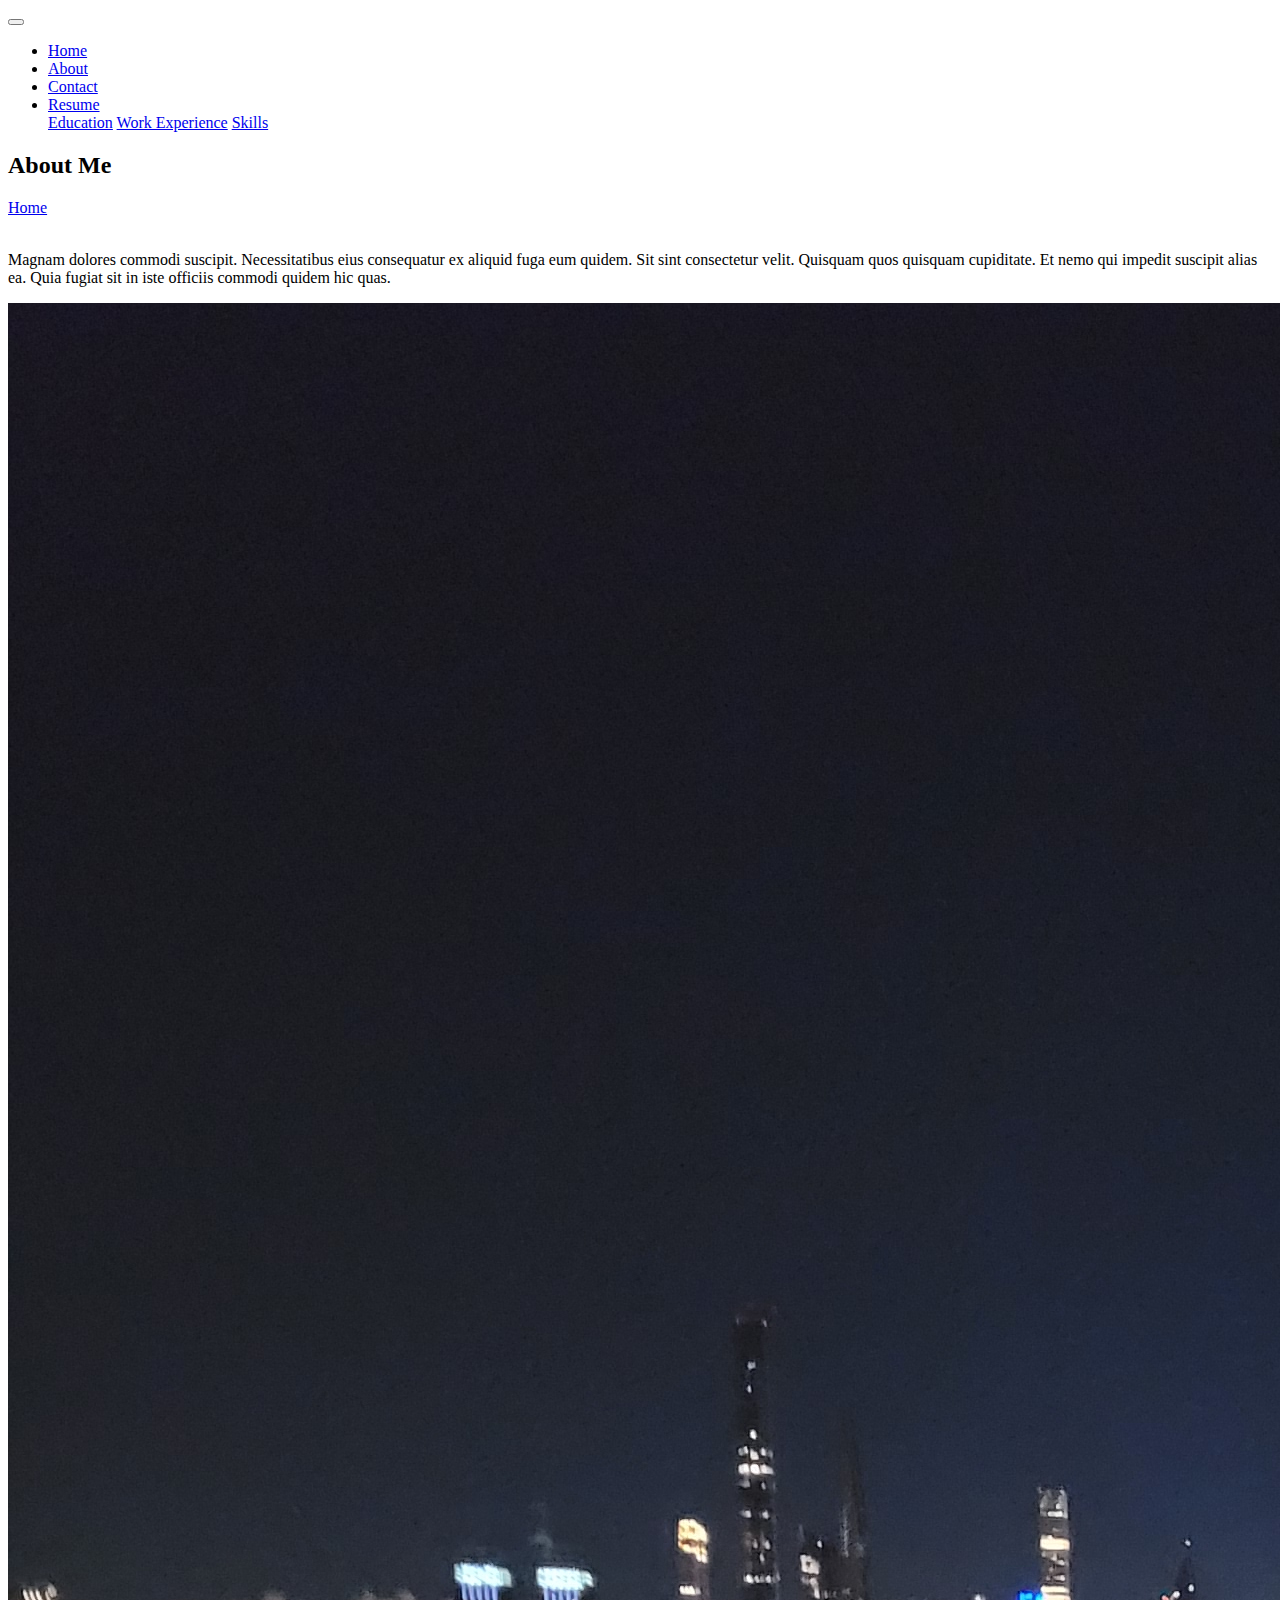
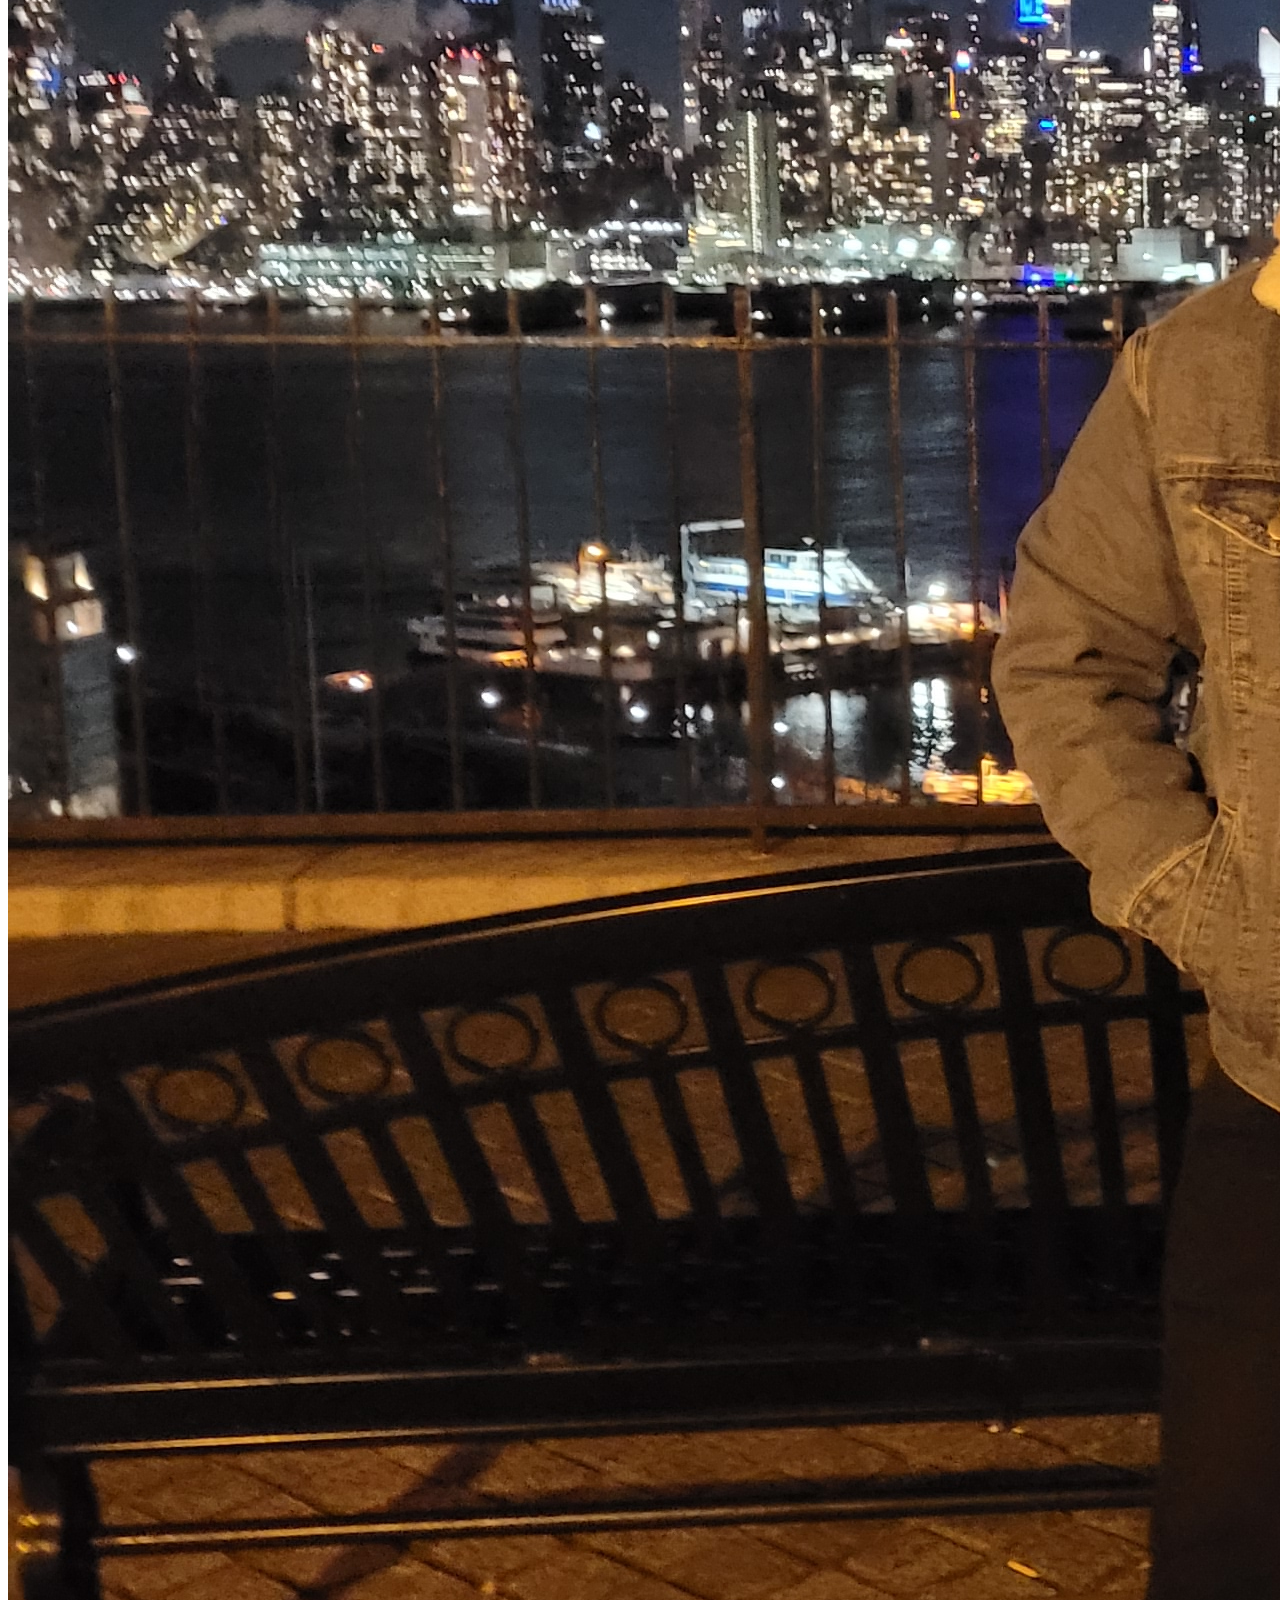
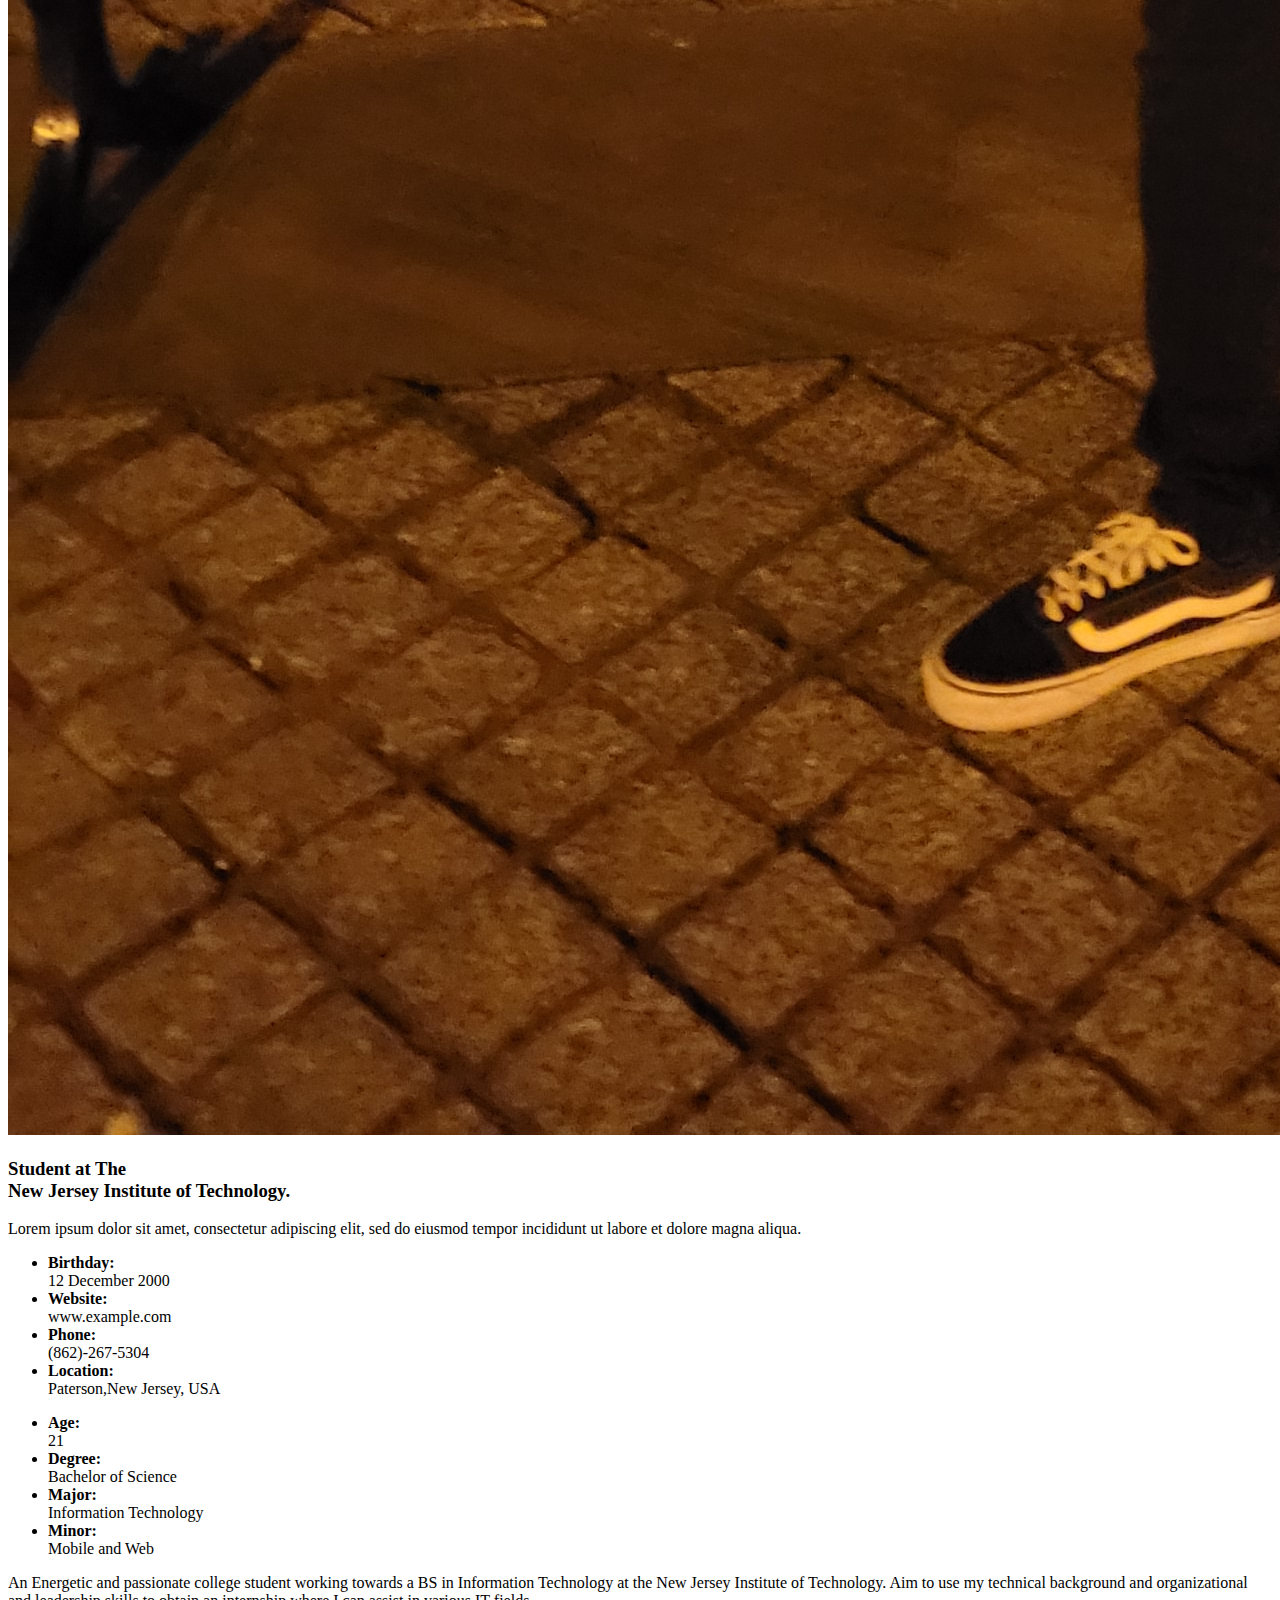
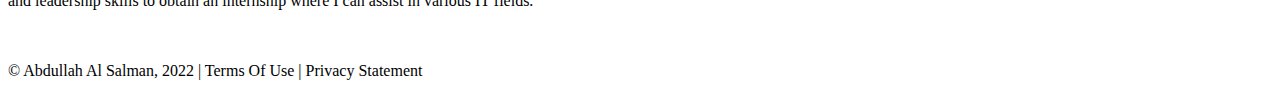
==== IS117-BootstrapStarterFilesV5/about.html @ c5d8941d "P4" ====
<!DOCTYPE html>
<!-- DEVELOPER: Abdullah Al Salman, IS117-003, Fall 2022 -->
<html lang="en">
<head>
    <meta charset="UTF-8">
    <title>About Me</title>
  <!-- CSS only -->
  <link href="https://cdn.jsdelivr.net/npm/bootstrap@5.0.2/dist/css/bootstrap.min.css"
        rel="stylesheet"
        integrity="sha384-EVSTQN3/azprG1Anm3QDgpJLIm9Nao0Yz1ztcQTwFspd3yD65VohhpuuCOmLASjC"
        crossorigin="anonymous">
  <link href="css/main.css" rel="stylesheet">
  <link href="css/con.css" rel="stylesheet">
</head>
<body>
<header>
  <div class="container-fluid">
    <div class="row">
      <nav class="navbar navbar-expand-md
                    justify-content-start
                    bg-dark navbar-dark
                    col-12">

        <!-- Brand -->
        <a class="navbar-brand" href="#"></a>
        <!-- Responsive Button for the smaller menu -->
        <button class="navbar-toggler" type="button"
                data-bs-toggle="collapse" data-bs-target="#collapsibleNavbar">
          <span class="navbar-toggler-icon"></span>
        </button>
        <div class="collapse navbar-collapse" id="collapsibleNavbar">
          <ul class="navbar-nav">
            <!-- Links -->
            <li class="nav-item">
              <a class="nav-link" href="index.html">Home</a>
            </li>
            <li class="nav-item">
              <a class="nav-link" href="about.html">About</a>
            </li>
            <li class="nav-item">
              <a class="nav-link" href="contact.html">Contact</a>
            </li>

            <!-- Dropdown -->
            <li class="nav-item dropdown">
              <a class="nav-link dropdown-toggle" href="education.html" id="navbardrop"
                 data-toggle="dropdown" role="button" data-bs-toggle="dropdown" aria-expanded="false">
                Resume
              </a>
              <div class="dropdown-menu">
                <a class="dropdown-item" href="education.html">Education</a>
                <a class="dropdown-item" href="experience.html">Work Experience</a>
                <a class="dropdown-item" href="skills.html">Skills</a>

              </div>
            </li>
          </ul>
        </div>
      </nav>


    </div>

    <script src="https://cdn.jsdelivr.net/npm/bootstrap@5.0.2/dist/js/bootstrap.bundle.min.js"
            integrity="sha384-MrcW6ZMFYlzcLA8Nl+NtUVF0sA7MsXsP1UyJoMp4YLEuNSfAP+JcXn/tWtIaxVXM"
            crossorigin="anonymous">
    </script>
</header>

  <div class="container">

    <div class="section-title">
      <h2>About Me</h2>
      <a href="index.html">
        <i class="ion-ios-home"></i>
        Home
      </a>
      <p><br>Magnam dolores commodi suscipit. Necessitatibus eius consequatur ex aliquid fuga eum quidem. Sit sint consectetur velit. Quisquam quos quisquam cupiditate. Et nemo qui impedit suscipit alias ea. Quia fugiat sit in iste officiis commodi quidem hic quas.</p>
    </div>

    <div class="row">
      <div class="col-lg-4" data-aos="fade-right">
        <img src="./images/p2.jpg" class="img-thumbnail" alt="abdullah image">
      </div>
      <div class="col-lg-4 pt-8 pt-lg-0 content" data-aos="fade-left">
        <h3>Student at The<br>
          New Jersey Institute of Technology.</h3>
        <p class="fst-italic">
          Lorem ipsum dolor sit amet, consectetur adipiscing elit, sed do eiusmod tempor incididunt ut labore et dolore
          magna aliqua.
        </p>
        <div class="row">
          <div class="col-lg-6">
            <ul>
              <li><i class="bi bi-chevron-right"></i> <strong>Birthday:<br></strong> <span>12 December 2000</span></li>
              <li><i class="bi bi-chevron-right"></i> <strong>Website:<br></strong> <span>www.example.com</span></li>
              <li><i class="bi bi-chevron-right"></i> <strong>Phone:<br></strong> <span>(862)-267-5304</span></li>
              <li><i class="bi bi-chevron-right"></i> <strong>Location:<br></strong> <span>Paterson,New Jersey, USA</span></li>
            </ul>
          </div>
          <div class="col-lg-6">
            <ul>
              <li><i class="bi bi-chevron-right"></i> <strong>Age:<br></strong> <span>21</span></li>
              <li><i class="bi bi-chevron-right"></i> <strong>Degree:<br></strong> <span>Bachelor of Science</span></li>
              <li><i class="bi bi-chevron-right"></i> <strong>Major:<br></strong> <span>Information Technology</span></li>
              <li><i class="bi bi-chevron-right"></i> <strong>Minor:<br></strong> <span>Mobile and Web</span></li>
            </ul>
          </div>
        </div>
        <p>An Energetic and passionate college student working towards a BS in Information Technology at the
          New Jersey Institute of Technology. Aim to use my technical background and organizational and
          leadership skills to obtain an internship where I can assist in various IT fields.</p>


      </div>
    </div>

  </div>




</section>



</body>
<br>
<br>


<footer>
  <div class="footer">
    &copy; Abdullah Al Salman, 2022 |  Terms Of Use  |  Privacy Statement
  </div>
</footer>
</html>
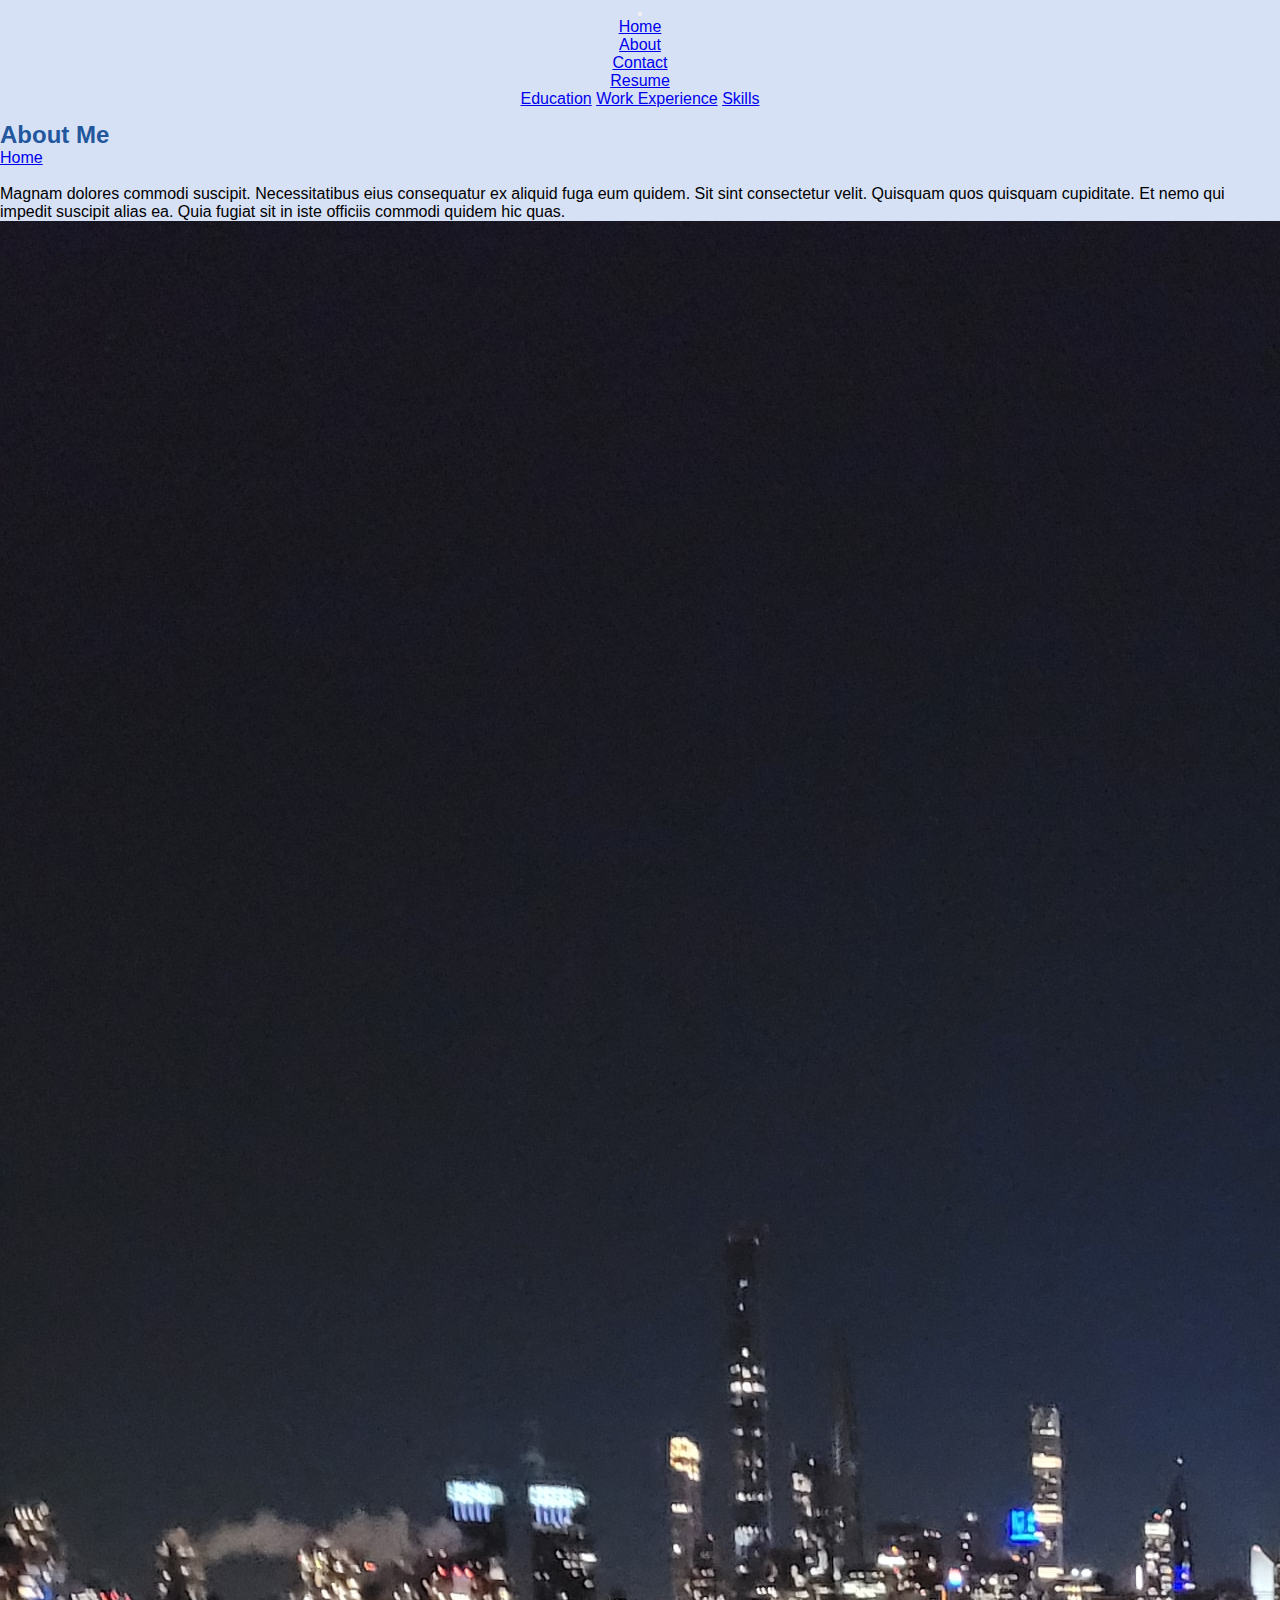
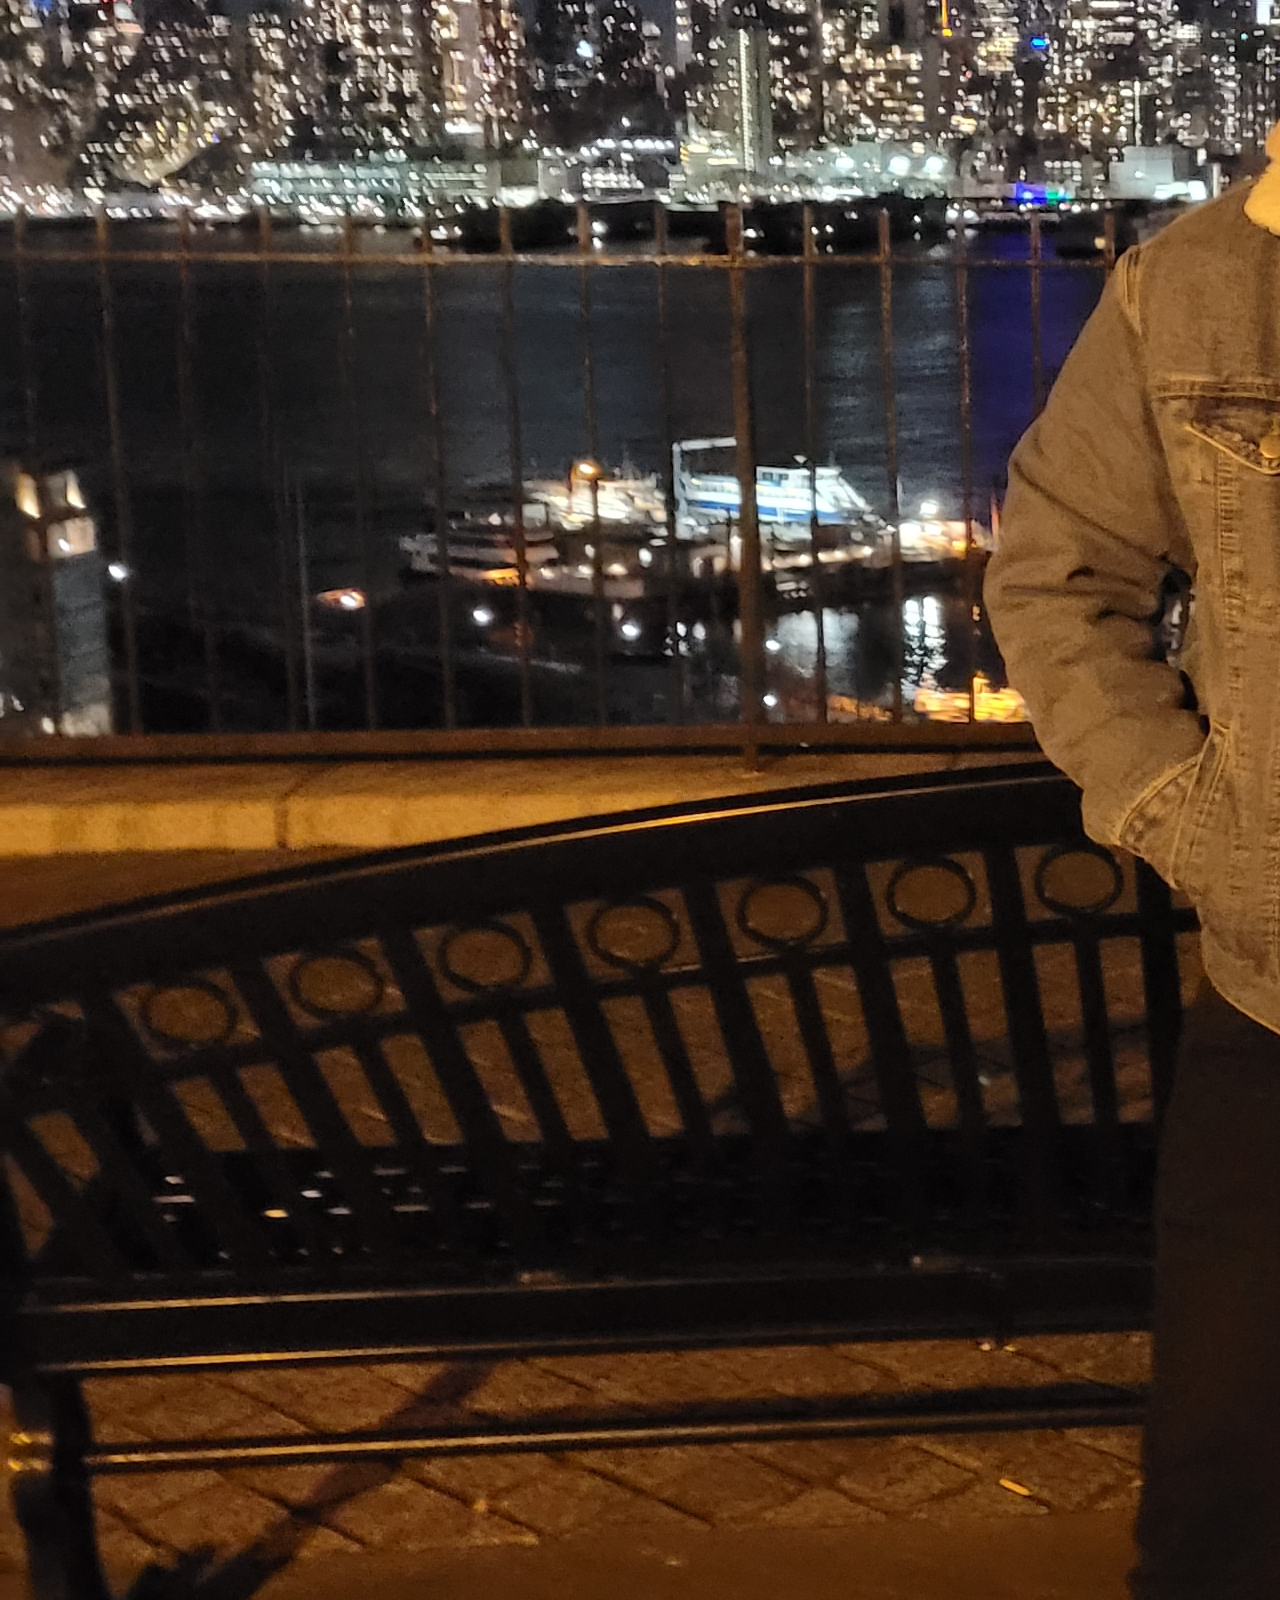
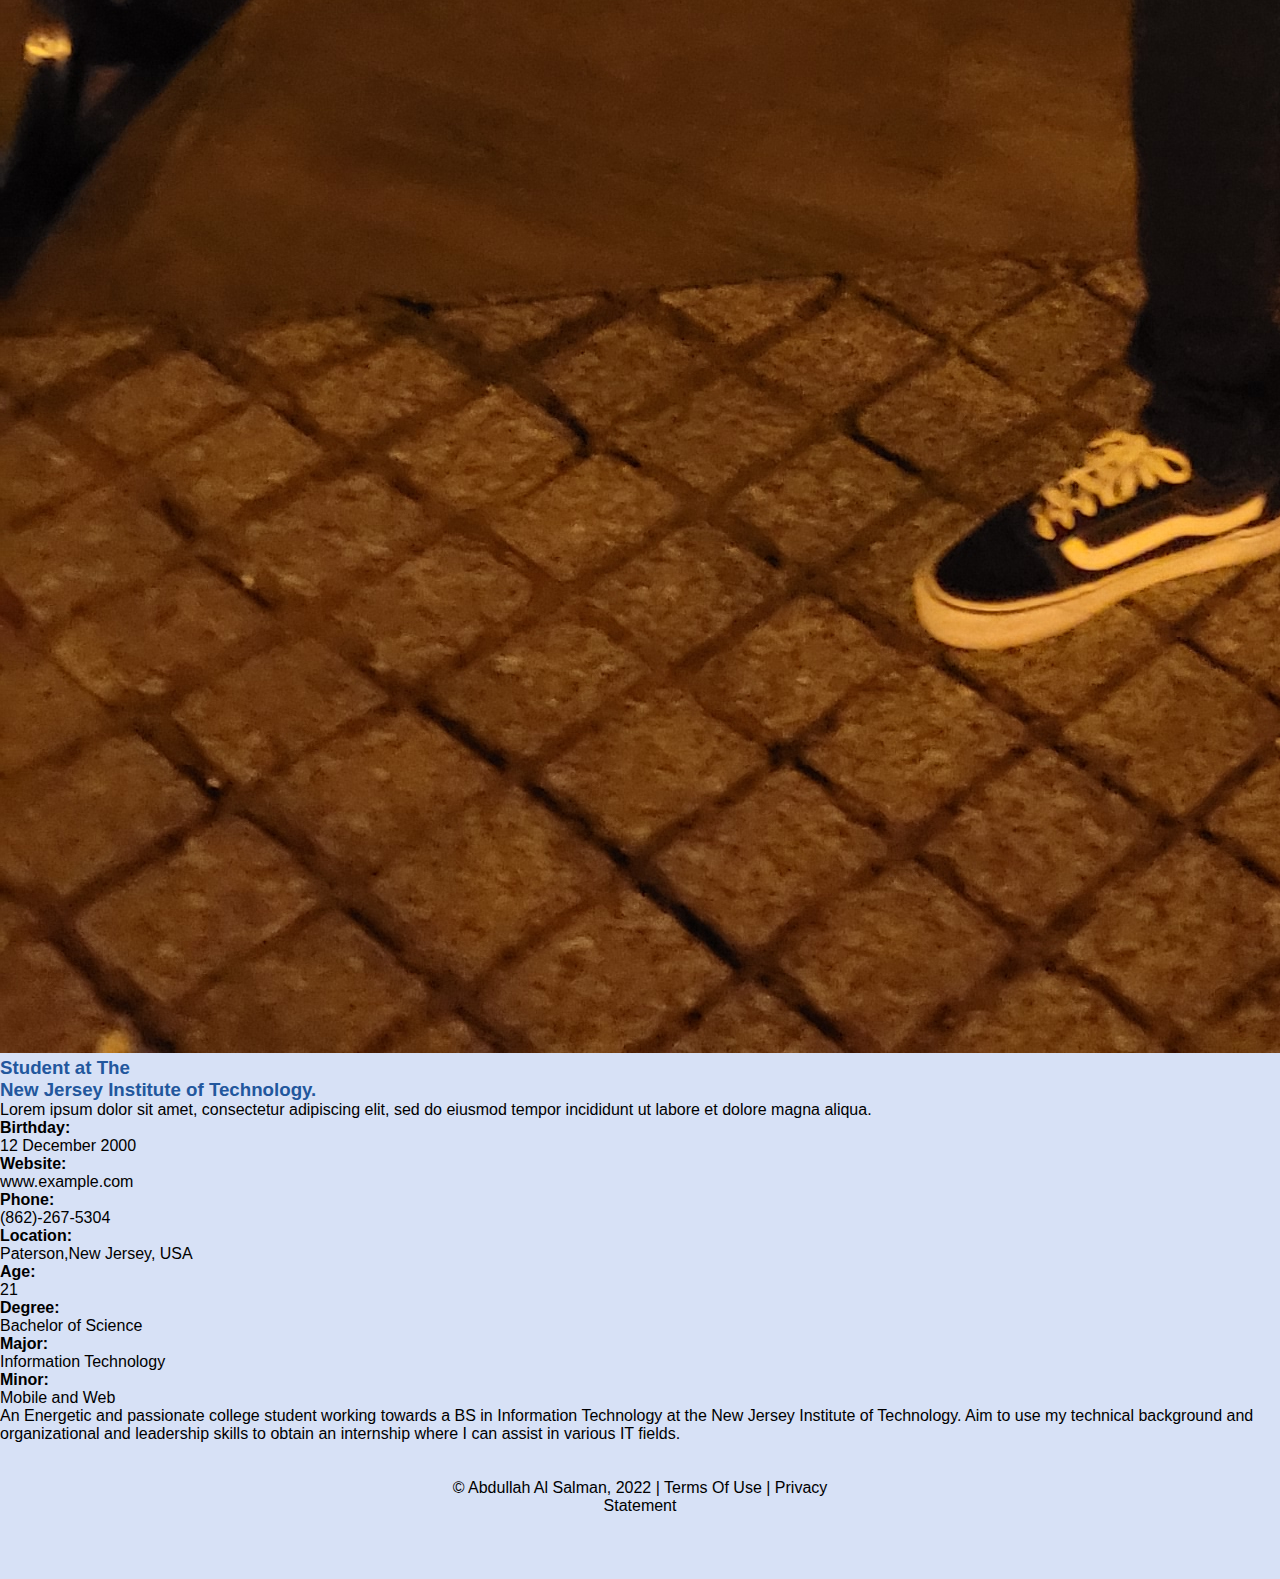
==== commit e79f4c80: "P4" ====
--- a/IS117-BootstrapStarterFilesV5/about.html
+++ b/IS117-BootstrapStarterFilesV5/about.html
@@ -10,7 +10,7 @@
         integrity="sha384-EVSTQN3/azprG1Anm3QDgpJLIm9Nao0Yz1ztcQTwFspd3yD65VohhpuuCOmLASjC"
         crossorigin="anonymous">
   <link href="css/main.css" rel="stylesheet">
-  <link href="css/con.css" rel="stylesheet">
+  <link href="css/con1.css" rel="stylesheet">
 </head>
 <body>
 <header>
--- a/IS117-BootstrapStarterFilesV5/css/main.css
+++ b/IS117-BootstrapStarterFilesV5/css/main.css
@@ -0,0 +1,221 @@
+/*DEVELOPER: Abdullah Al Salman, IS117-003, Fall, 2021 */
+
+*{
+    margin: 0;
+    padding: 0;
+
+}
+.image{
+    background: url('../images/s1.jpg');
+    background-size: cover;
+    background-repeat: no-repeat;
+    height: 100vh;
+}
+
+.overlay{
+    width:100%;
+    height:100%;
+    font-size:26px;
+    color:whitesmoke;
+    display: flex;
+    justify-content:center;
+    flex-direction:column;
+    align-items:center;
+    background-color:rgba(0,0,0,0.5);
+
+
+}
+h2{
+    color: #22579d;
+}
+h3{
+    color: #22579d;
+}
+
+
+
+*{
+    margin: 0;
+    padding: 0;
+    box-sizing: border-box;
+    font-family: 'Poppins', sans-serif;
+}
+
+
+.container .skill-box{
+    width: 100%;
+    margin: 50px 0;
+}
+.skill-box .title{
+    display: block;
+    font-size: 14px;
+    font-weight: 600;
+    color: #333;
+}
+.skill-box .skill-bar{
+    height: 8px;
+    width: 100%;
+    border-radius: 6px;
+    margin-top: 6px;
+    background: rgba(0,0,0,0.1);
+}
+.skill-bar .skill-per{
+    position: relative;
+    display: block;
+    height: 100%;
+    width: 90%;
+    border-radius: 6px;
+    background: #4070f4;
+    animation: progress 0.4s ease-in-out forwards;
+    opacity: 0;
+}
+.skill-per.css{
+    width: 70%;
+    animation-delay: 0.1s;
+}
+.skill-per.java{
+    width: 50%;
+    animation-delay: 0.2s;
+}
+.skill-per.python{
+    width: 30%;
+    animation-delay: 0.3s;
+
+}
+.skill-per.php {
+    width: 45%;
+    animation-delay: 0.3s;
+}
+.skill-per.c++ {
+    width: 65%;
+    animation-delay: 0.3s;
+}
+@keyframes progress {
+    0%{
+        width: 0;
+        opacity: 1;
+    }
+    100%{
+        opacity: 1;
+    }
+}
+.skill-per .tooltip{
+    position: absolute;
+    right: -14px;
+    top: -28px;
+    font-size: 9px;
+    font-weight: 500;
+    color: #fff;
+    padding: 2px 6px;
+    border-radius: 3px;
+    background: #4070f4;
+    z-index: 1;
+}
+.tooltip::before{
+    content: '';
+    position: absolute;
+    left: 50%;
+    bottom: -2px;
+    height: 10px;
+    width: 10px;
+    z-index: -1;
+    background-color: #4070f4;
+    transform: translateX(-50%) rotate(45deg);
+
+}
+
+
+.container{
+    margin-top: 1%;
+}
+.inner{
+    overflow: hidden;
+
+}
+.inner img{
+    transition: all 1.5s ease;
+}
+.inner:hover img{
+    transform: scale(1.5);
+}
+.resume .resume-title {
+    font-size: 26px;
+    font-weight: 700;
+    margin-top: 20px;
+    margin-bottom: 20px;
+    color: #050d18;
+}
+
+.resume .resume-item {
+    padding: 0 0 20px 20px;
+    margin-top: -2px;
+    border-left: 2px solid #1f5297;
+    position: relative;
+}
+
+.resume .resume-item h4 {
+    line-height: 18px;
+    font-size: 18px;
+    font-weight: 600;
+    text-transform: uppercase;
+    font-family: "Poppins", sans-serif;
+    color: #050d18;
+    margin-bottom: 10px;
+}
+
+.resume .resume-item h5 {
+    font-size: 16px;
+    background: #e4edf9;
+    padding: 5px 15px;
+    display: inline-block;
+    font-weight: 600;
+    margin-bottom: 10px;
+}
+
+.resume .resume-item ul {
+    padding-left: 20px;
+}
+
+.resume .resume-item ul li {
+    padding-bottom: 10px;
+}
+
+.resume .resume-item:last-child {
+    padding-bottom: 0;
+}
+
+.resume .resume-item::before {
+    content: "";
+    position: absolute;
+    width: 16px;
+    height: 16px;
+    border-radius: 50px;
+    left: -9px;
+    top: 0;
+    background: #fff;
+    border: 2px solid #1f5297;
+}
+*{
+    margin: 0;
+    padding: 0;
+}
+
+nav{
+    margin: 0 auto;
+    text-align: center;
+}
+footer{
+    bottom: 0;
+    position: center;
+    width: 100%;
+}
+
+.footer {
+
+    height: 100px;
+    margin: auto;
+    width: 400px;
+    text-align:center;
+    text-overflow: ellipsis;
+
+}--- a/IS117-BootstrapStarterFilesV5/css/con1.css
+++ b/IS117-BootstrapStarterFilesV5/css/con1.css
@@ -0,0 +1,3 @@
+body{
+    background-color: #d7e1f6;
+}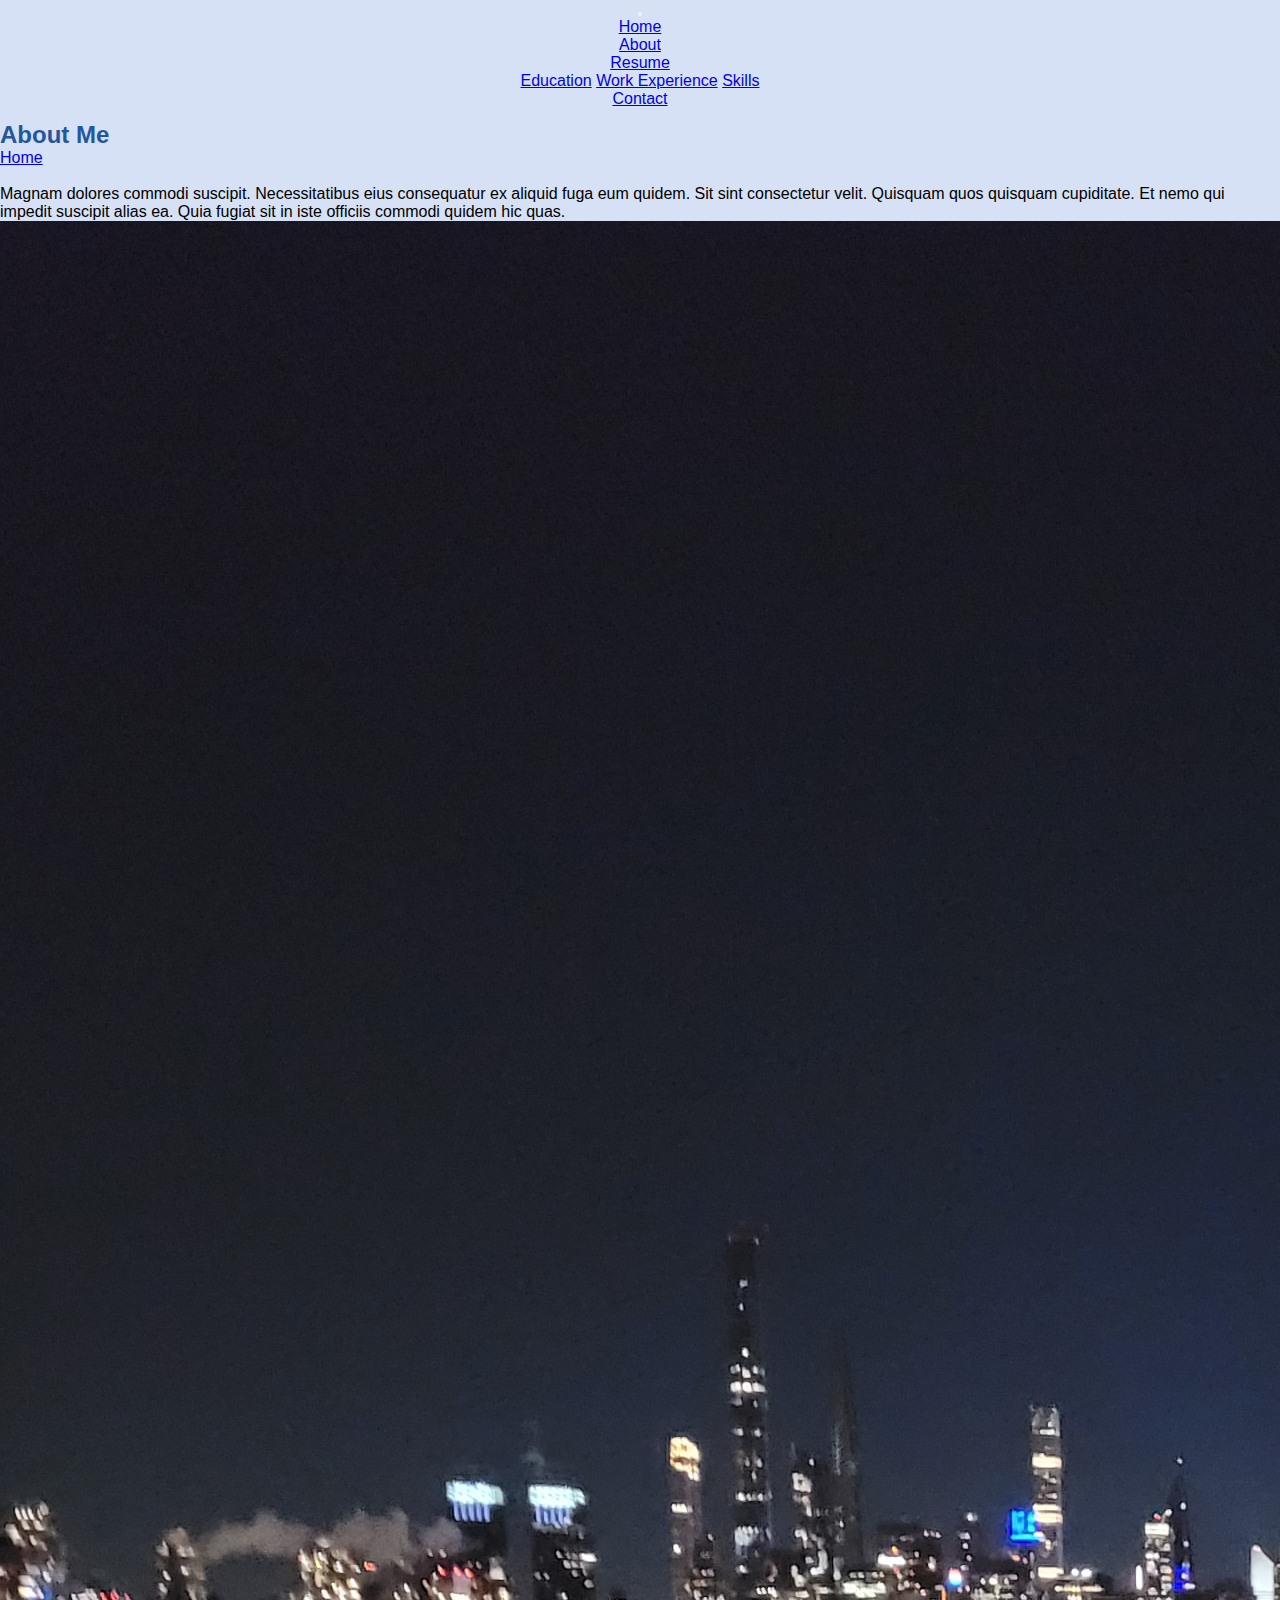
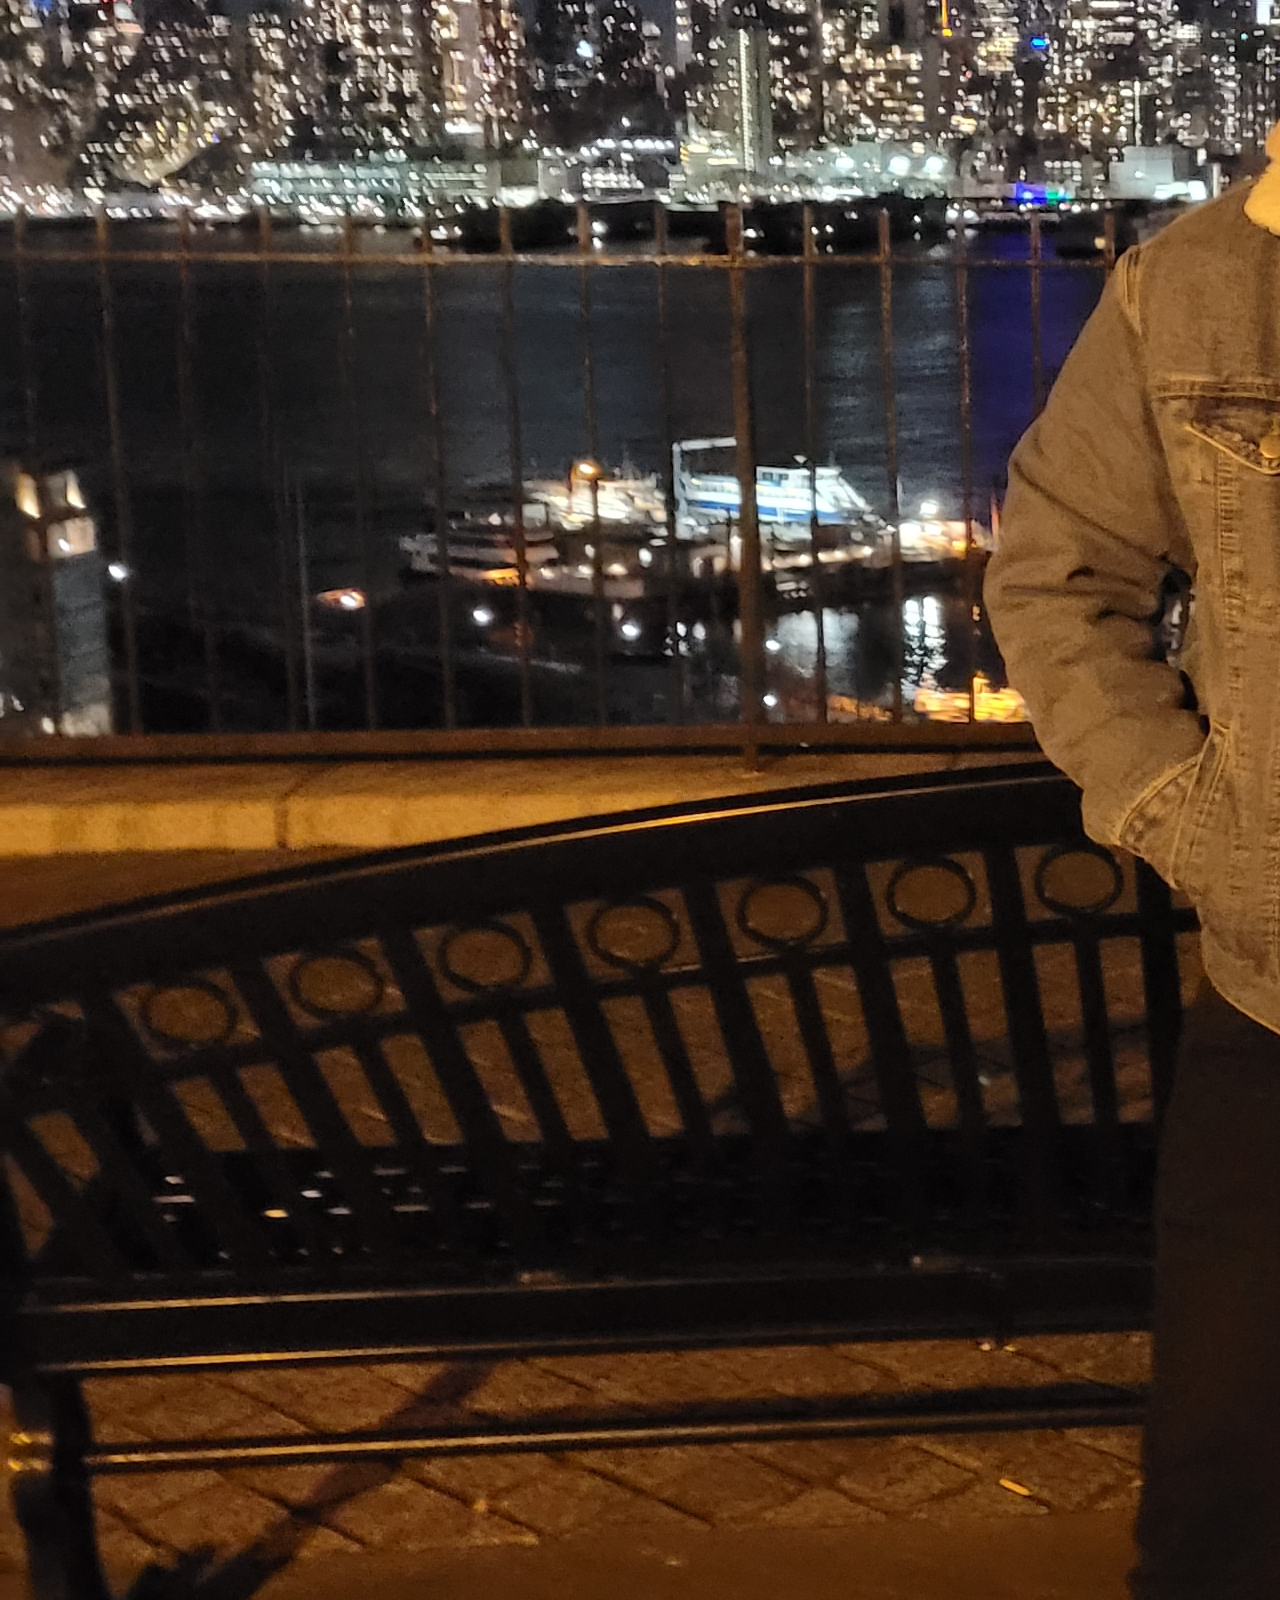
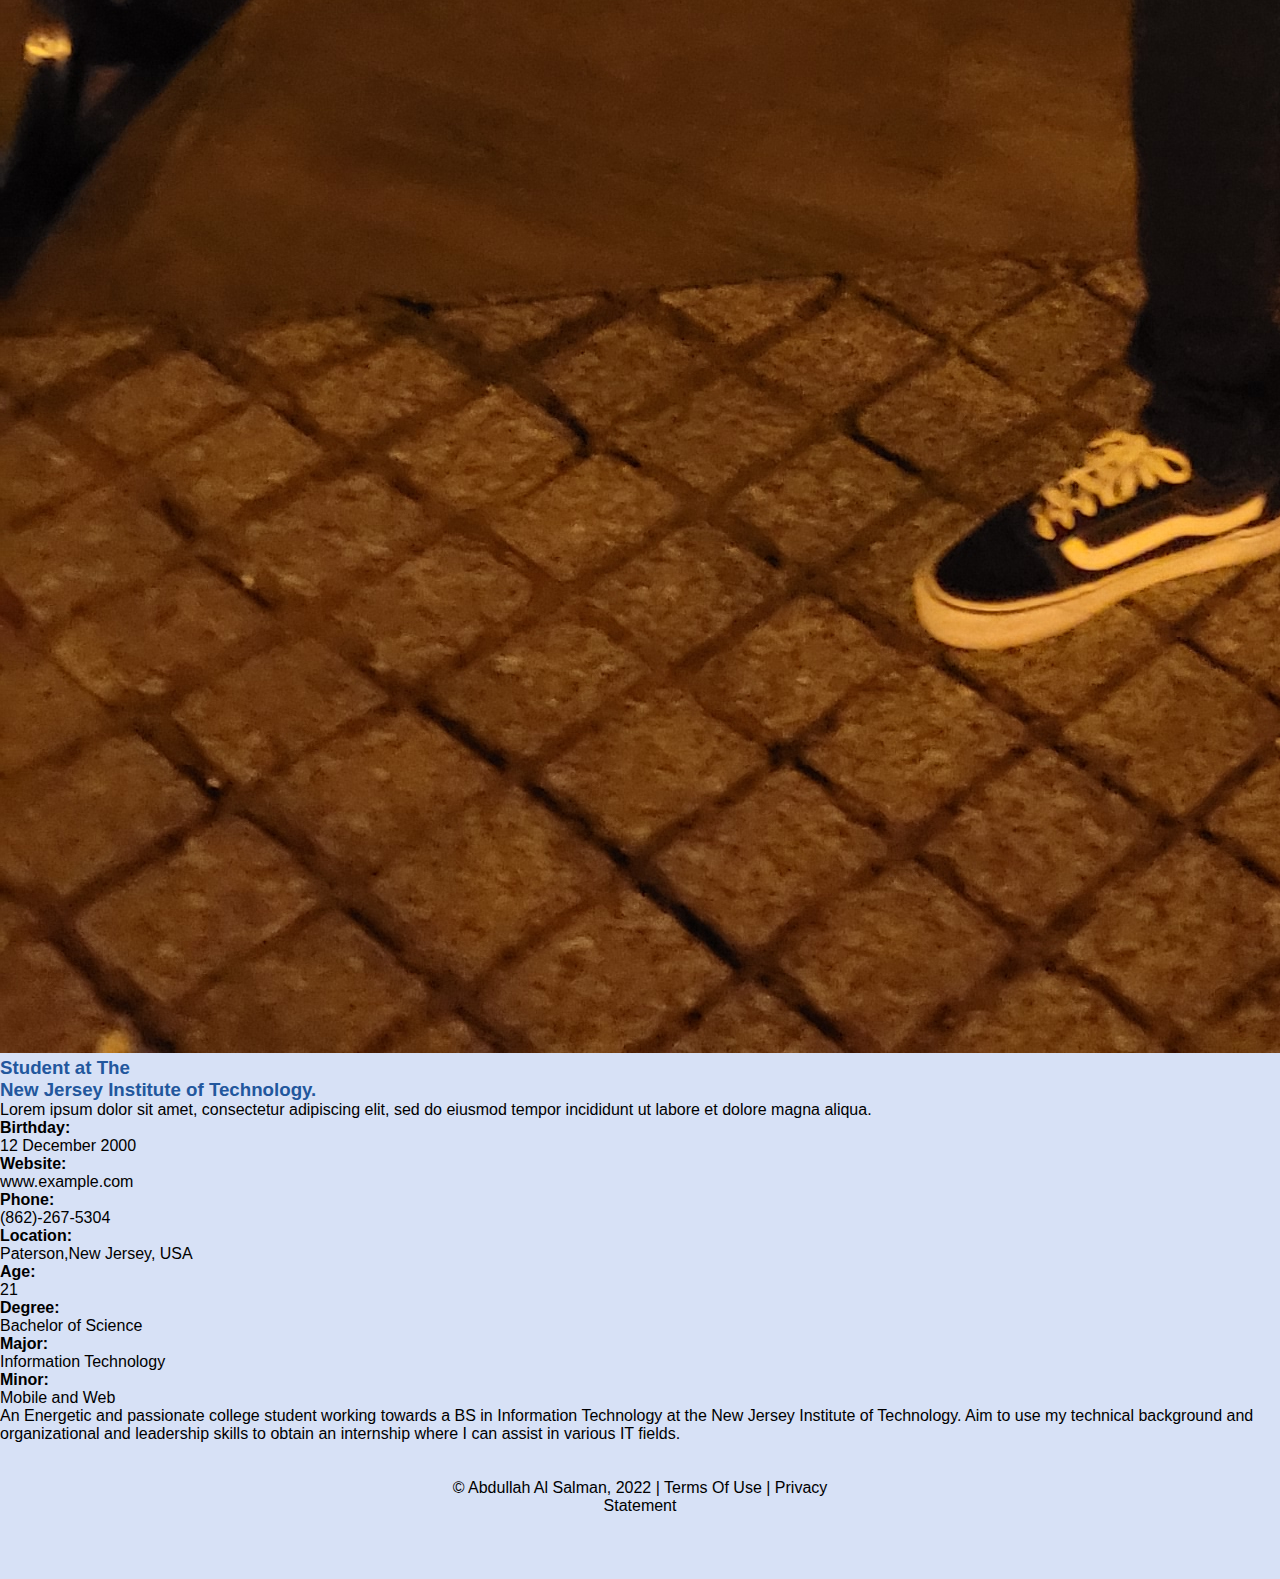
==== commit 55004b2f: "P4" ====
--- a/IS117-BootstrapStarterFilesV5/about.html
+++ b/IS117-BootstrapStarterFilesV5/about.html
@@ -37,9 +37,7 @@
             <li class="nav-item">
               <a class="nav-link" href="about.html">About</a>
             </li>
-            <li class="nav-item">
-              <a class="nav-link" href="contact.html">Contact</a>
-            </li>
+
 
             <!-- Dropdown -->
             <li class="nav-item dropdown">
@@ -53,6 +51,9 @@
                 <a class="dropdown-item" href="skills.html">Skills</a>
 
               </div>
+            </li>
+            <li class="nav-item">
+              <a class="nav-link" href="contact.html">Contact</a>
             </li>
           </ul>
         </div>
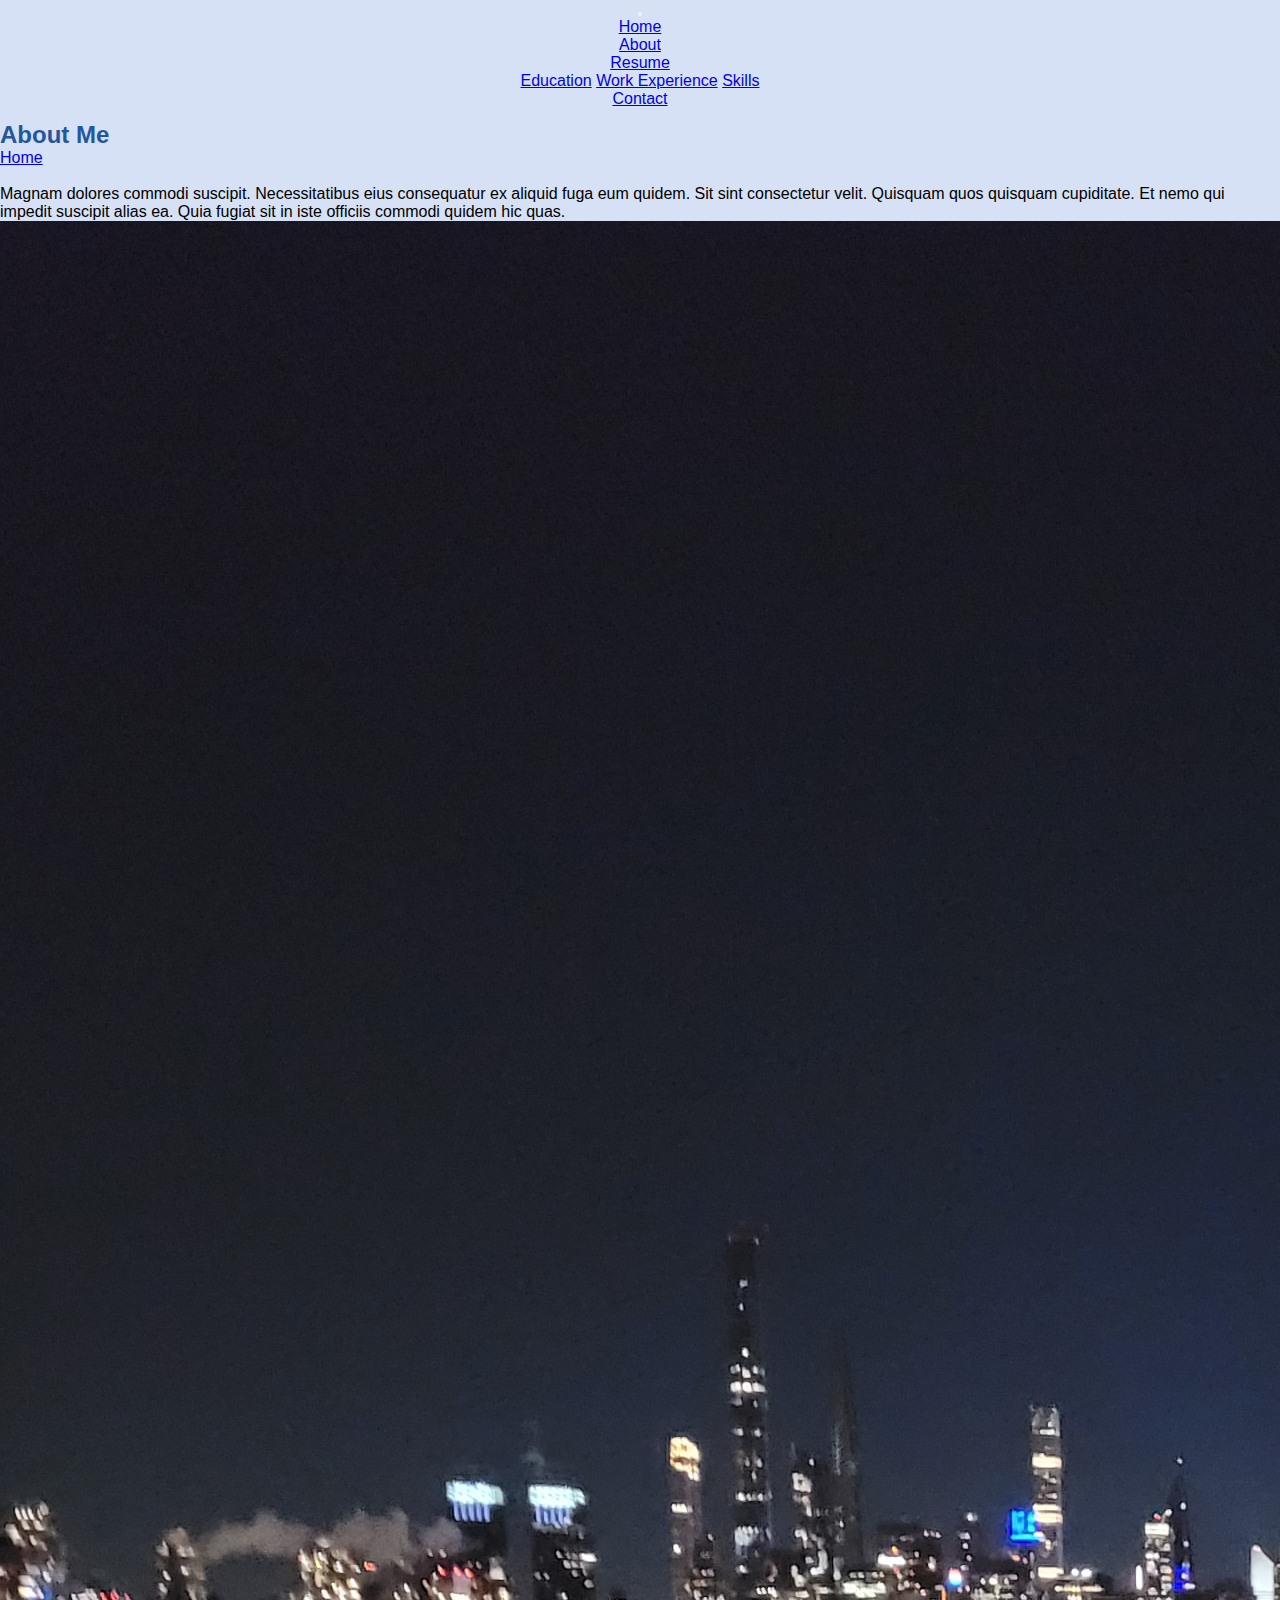
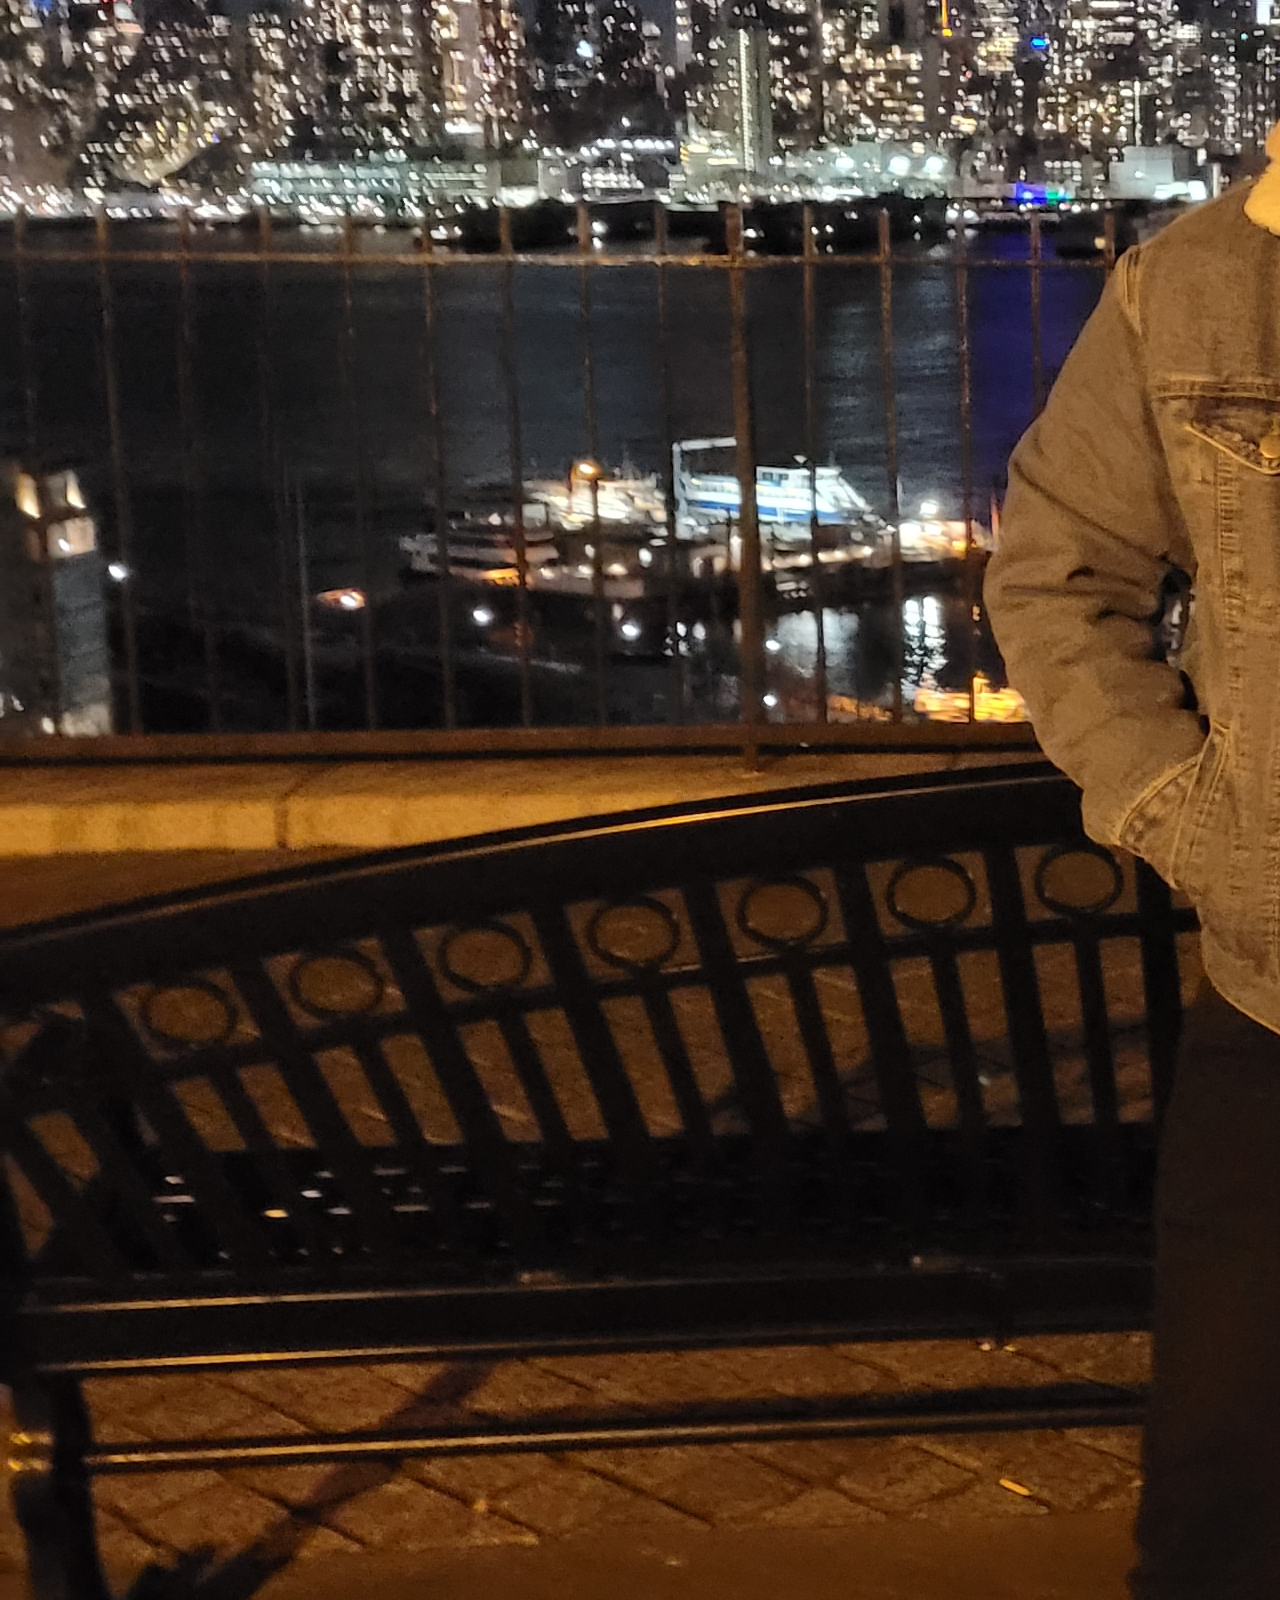
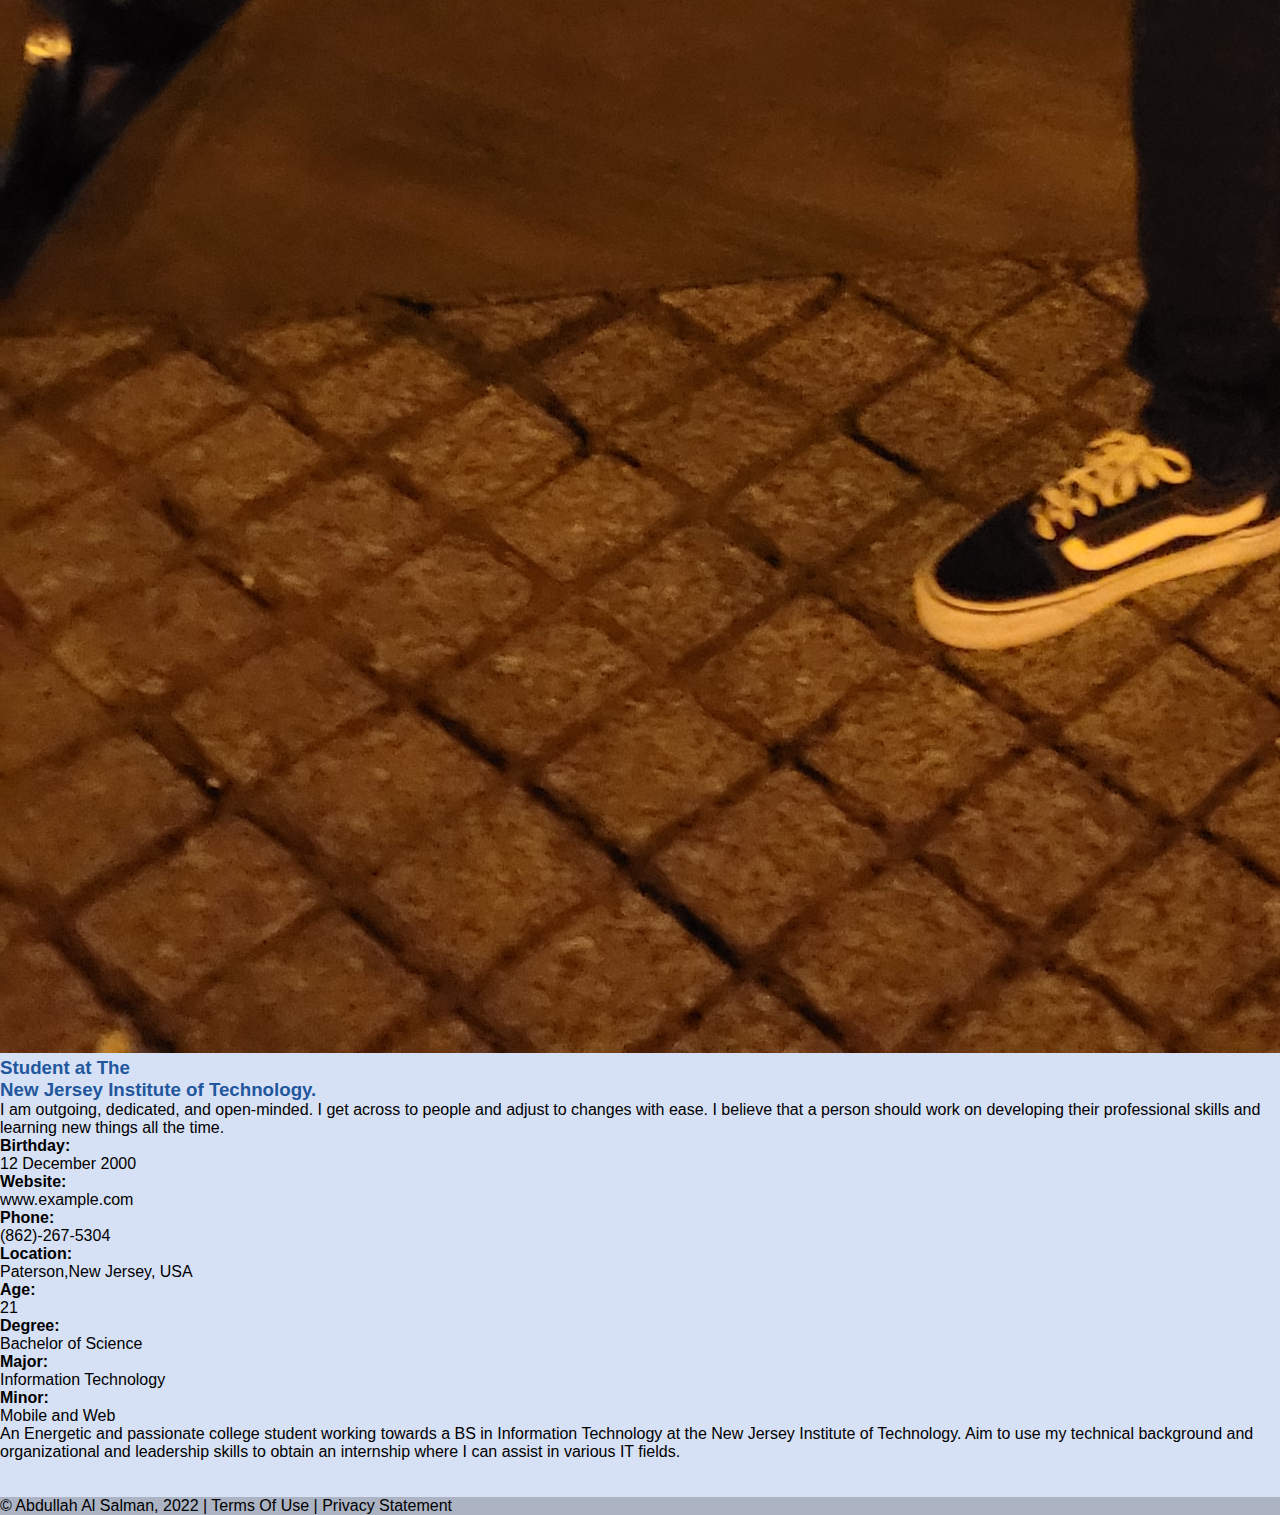
==== commit 5127aa61: "P4" ====
--- a/IS117-BootstrapStarterFilesV5/about.html
+++ b/IS117-BootstrapStarterFilesV5/about.html
@@ -87,8 +87,7 @@
         <h3>Student at The<br>
           New Jersey Institute of Technology.</h3>
         <p class="fst-italic">
-          Lorem ipsum dolor sit amet, consectetur adipiscing elit, sed do eiusmod tempor incididunt ut labore et dolore
-          magna aliqua.
+          I am outgoing, dedicated, and open-minded. I get across to people and adjust to changes with ease. I believe that a person should work on developing their professional skills and learning new things all the time.
         </p>
         <div class="row">
           <div class="col-lg-6">
@@ -130,9 +129,12 @@
 <br>
 
 
-<footer>
-  <div class="footer">
-    &copy; Abdullah Al Salman, 2022 |  Terms Of Use  |  Privacy Statement
+<footer class="bg-light text-center text-lg-start">
+  <!-- Copyright -->
+  <div class="text-center p-3" style="background-color: rgba(0, 0, 0, 0.2);">
+    &copy; Abdullah Al Salman, 2022 | Terms Of Use | Privacy Statement
+
   </div>
+  <!-- Copyright -->
 </footer>
 </html>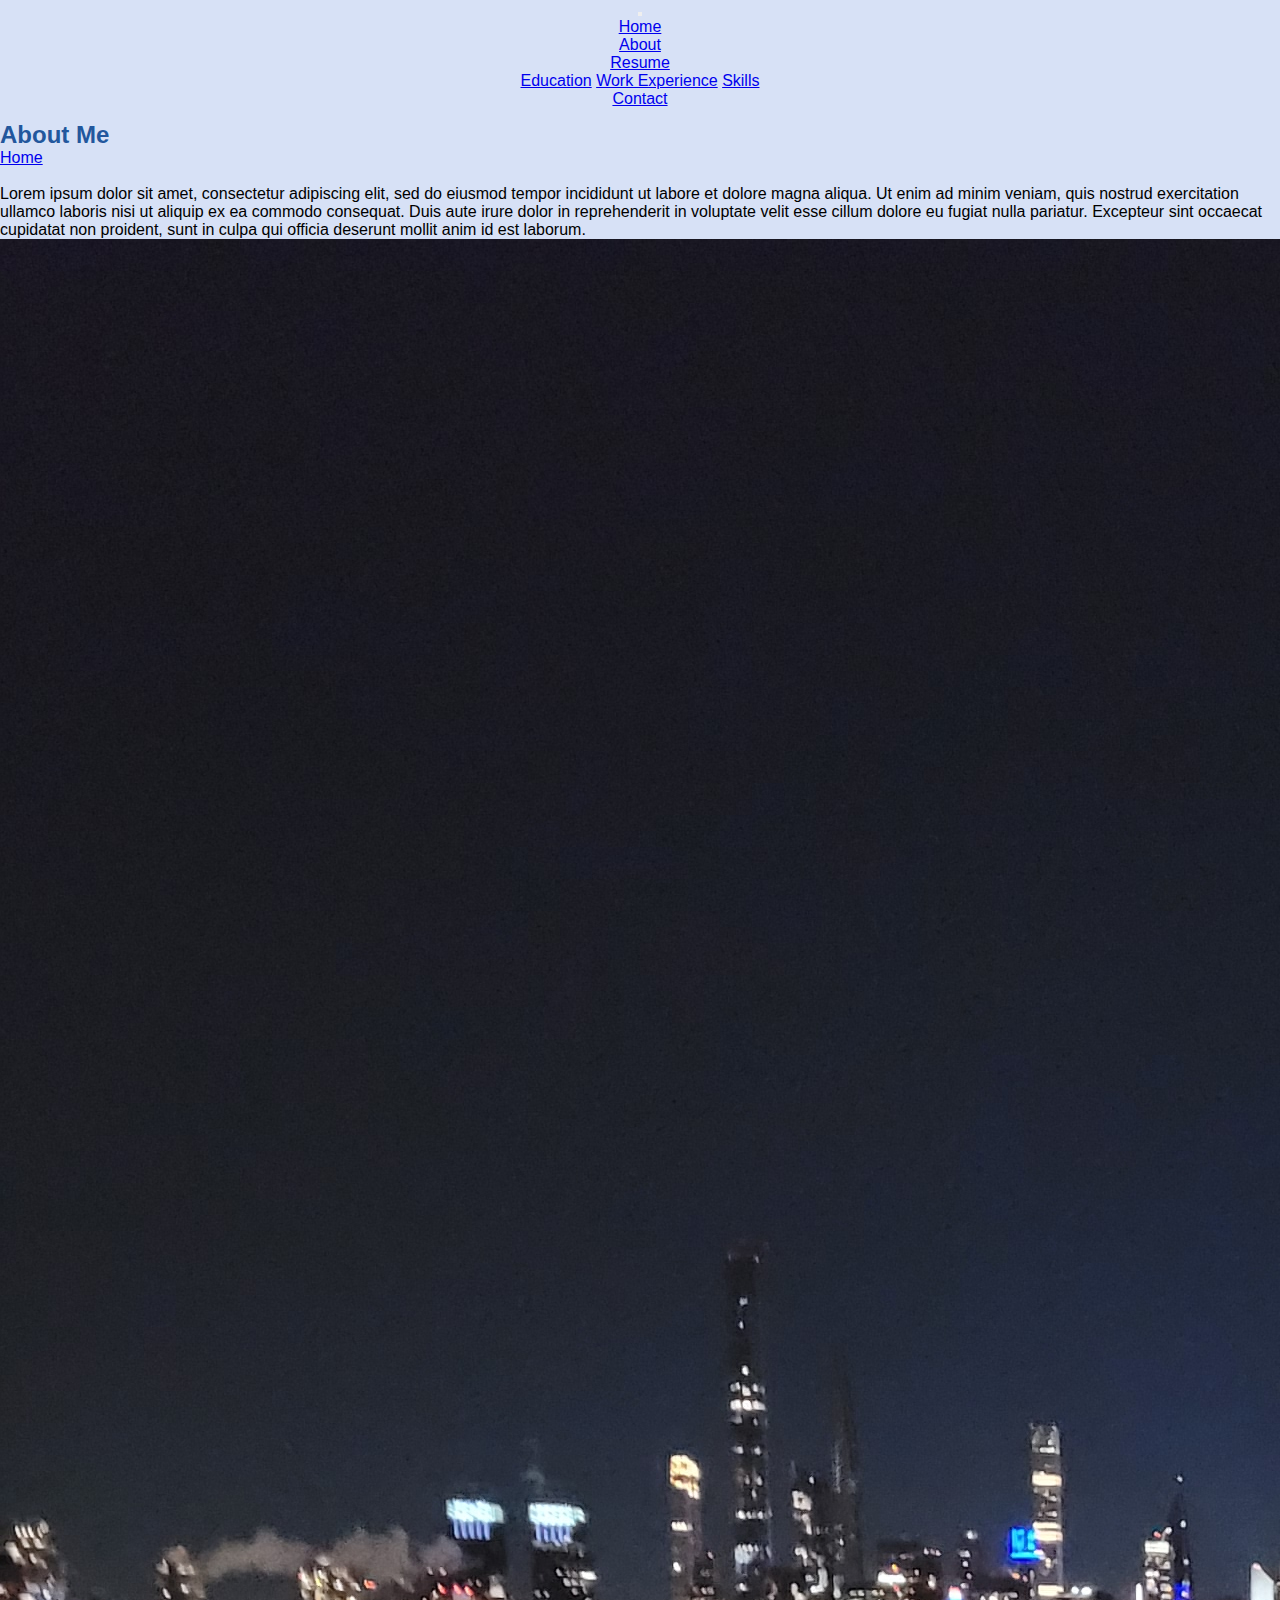
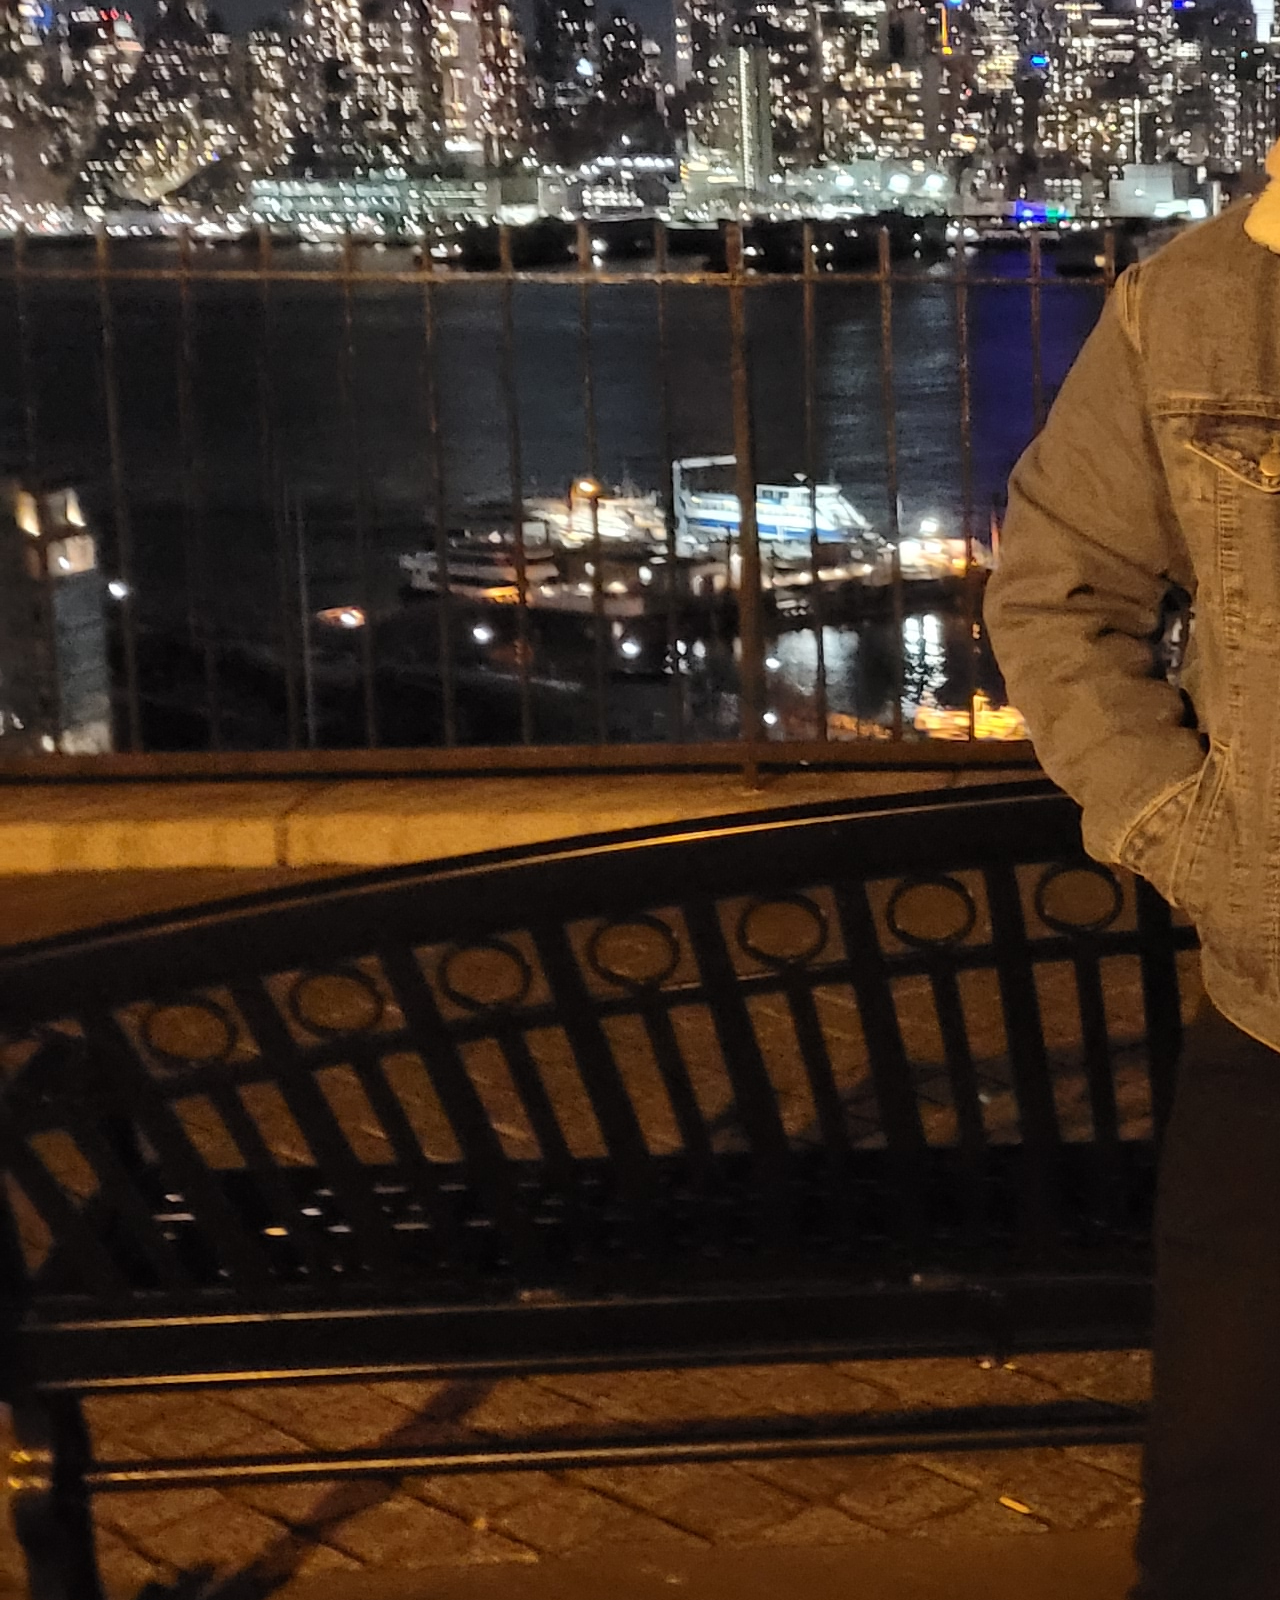
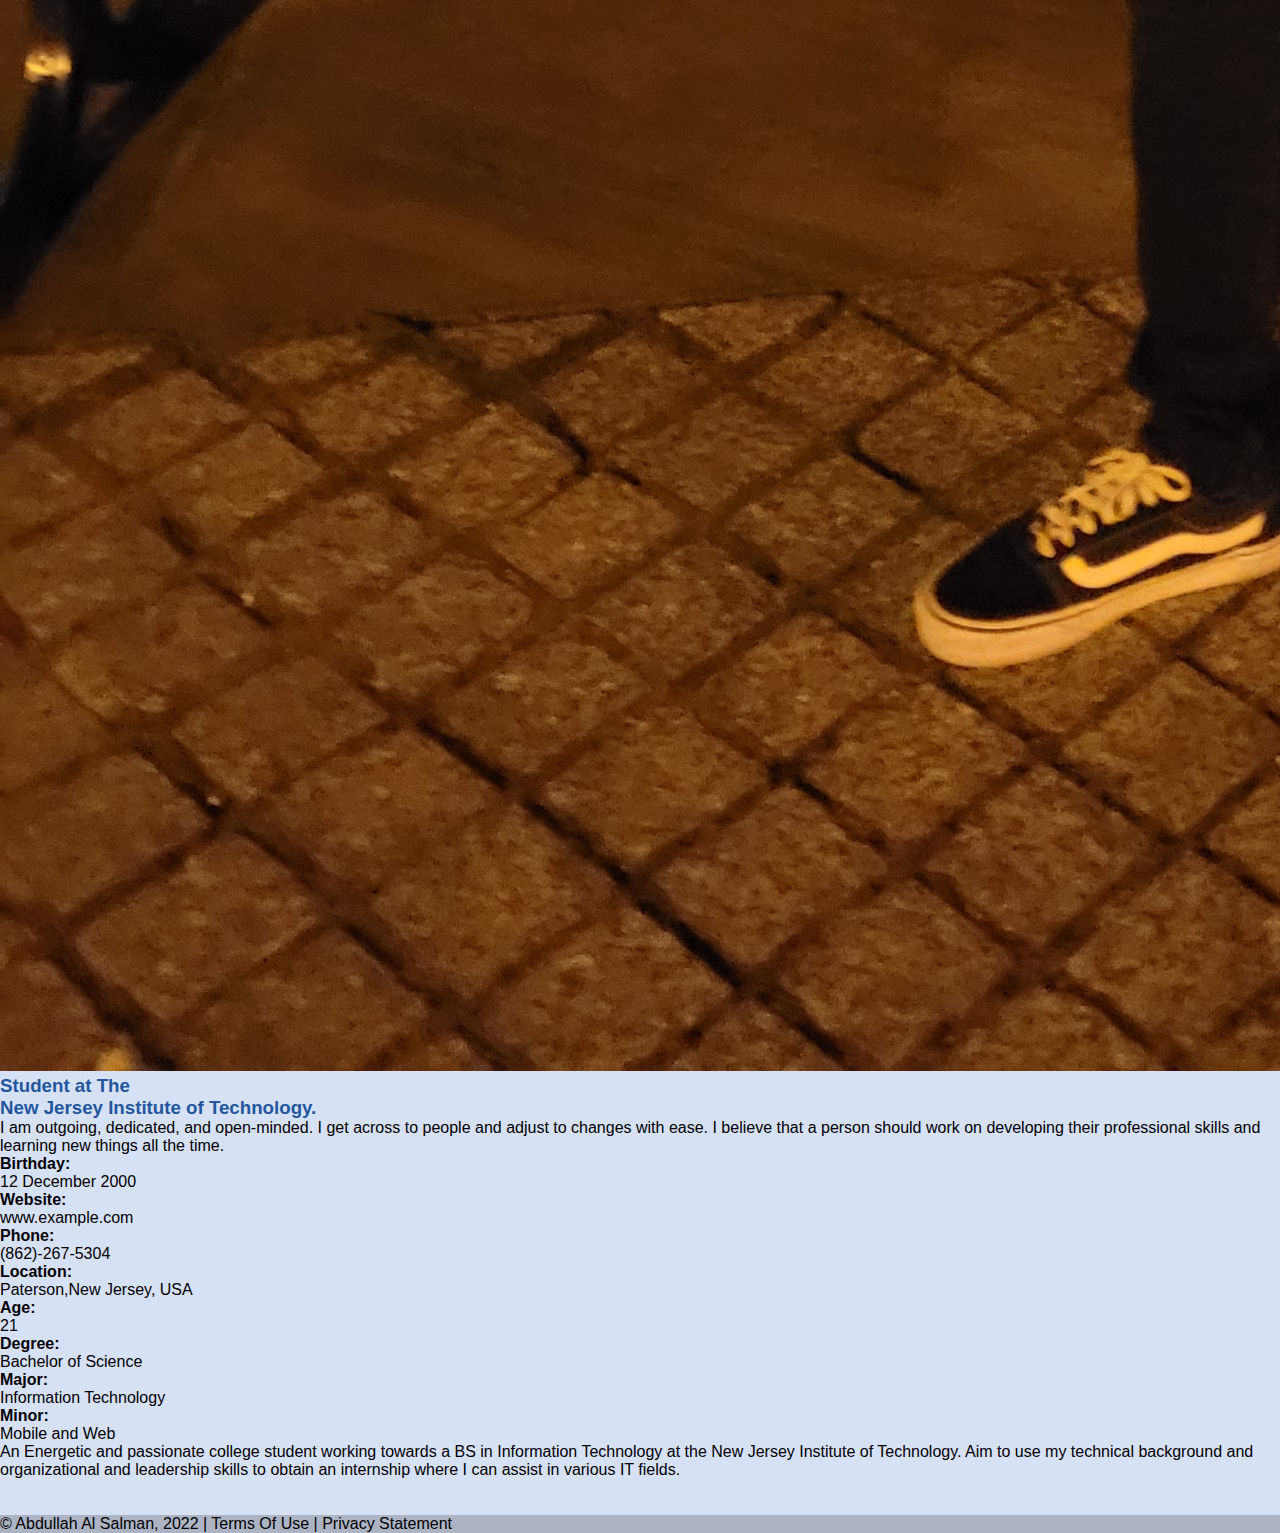
==== commit f115b217: "P4" ====
--- a/IS117-BootstrapStarterFilesV5/about.html
+++ b/IS117-BootstrapStarterFilesV5/about.html
@@ -76,7 +76,7 @@
         <i class="ion-ios-home"></i>
         Home
       </a>
-      <p><br>Magnam dolores commodi suscipit. Necessitatibus eius consequatur ex aliquid fuga eum quidem. Sit sint consectetur velit. Quisquam quos quisquam cupiditate. Et nemo qui impedit suscipit alias ea. Quia fugiat sit in iste officiis commodi quidem hic quas.</p>
+      <p><br>Lorem ipsum dolor sit amet, consectetur adipiscing elit, sed do eiusmod tempor incididunt ut labore et dolore magna aliqua. Ut enim ad minim veniam, quis nostrud exercitation ullamco laboris nisi ut aliquip ex ea commodo consequat. Duis aute irure dolor in reprehenderit in voluptate velit esse cillum dolore eu fugiat nulla pariatur. Excepteur sint occaecat cupidatat non proident, sunt in culpa qui officia deserunt mollit anim id est laborum.</p>
     </div>
 
     <div class="row">
